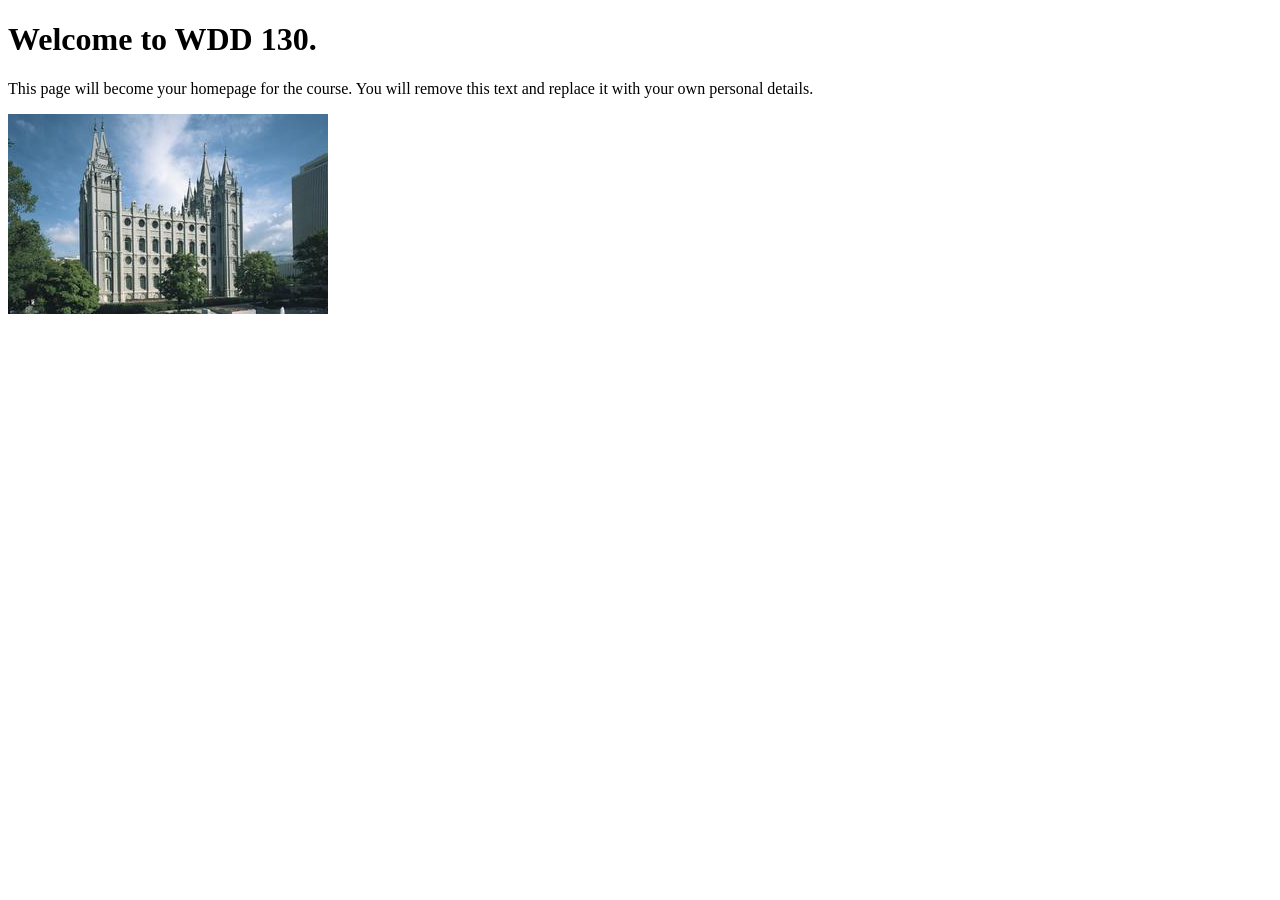
==== index.html @ 095b60ad "Initial commit" ====
<!DOCTYPE html>
<html lang="en">
<head>
    <meta charset="UTF-8">
    <meta name="viewport" content="width=device-width, initial-scale=1.0">
    <title>WDD 130 | Personal Homepage</title>
</head>
<body>
    <h1>Welcome to WDD 130.</h1>
    <p>This page will become your homepage for the course. You will remove this text and replace it with your own personal details.</p>

    <img src="images/salt-lake-temple.jpg" alt="The Salt Lake Temple.">
</body>
</html>
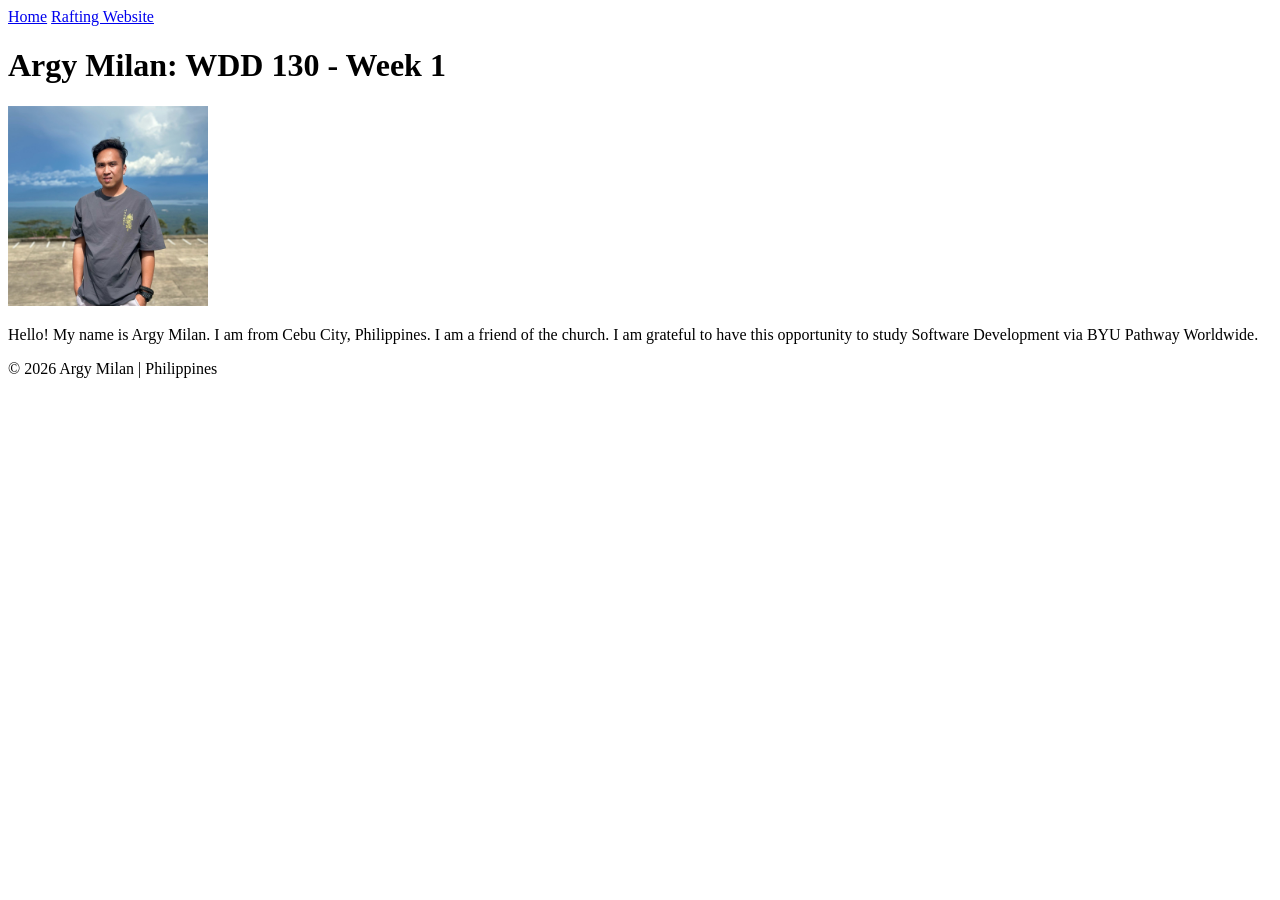
==== commit cc4e30bd: "Week 1 Assignment" ====
--- a/index.html
+++ b/index.html
@@ -1,14 +1,37 @@
 <!DOCTYPE html>
 <html lang="en">
+
 <head>
     <meta charset="UTF-8">
     <meta name="viewport" content="width=device-width, initial-scale=1.0">
-    <title>WDD 130 | Personal Homepage</title>
+    <title>Argy Milan | WDD 130</title>
 </head>
+
 <body>
-    <h1>Welcome to WDD 130.</h1>
-    <p>This page will become your homepage for the course. You will remove this text and replace it with your own personal details.</p>
 
-    <img src="images/salt-lake-temple.jpg" alt="The Salt Lake Temple.">
+    <header>
+        <nav>
+            <a href="#">Home</a>
+            <a href="wwr/">Rafting Website</a>
+        </nav>
+    </header>
+
+    <main>
+        <h1>Argy Milan: WDD 130 - Week 1</h1>
+
+        <img src="images/profile.jpg" alt="Argy Milan - Profile Photo" width="200">
+
+        <p>
+            Hello! My name is Argy Milan. I am from Cebu City, Philippines. I am a friend of the
+            church. I am grateful to have this opportunity to study Software Development via BYU
+            Pathway Worldwide.
+        </p>
+    </main>
+
+    <footer>
+        <p>&copy; 2026 Argy Milan | Philippines</p>
+    </footer>
+
 </body>
+
 </html>
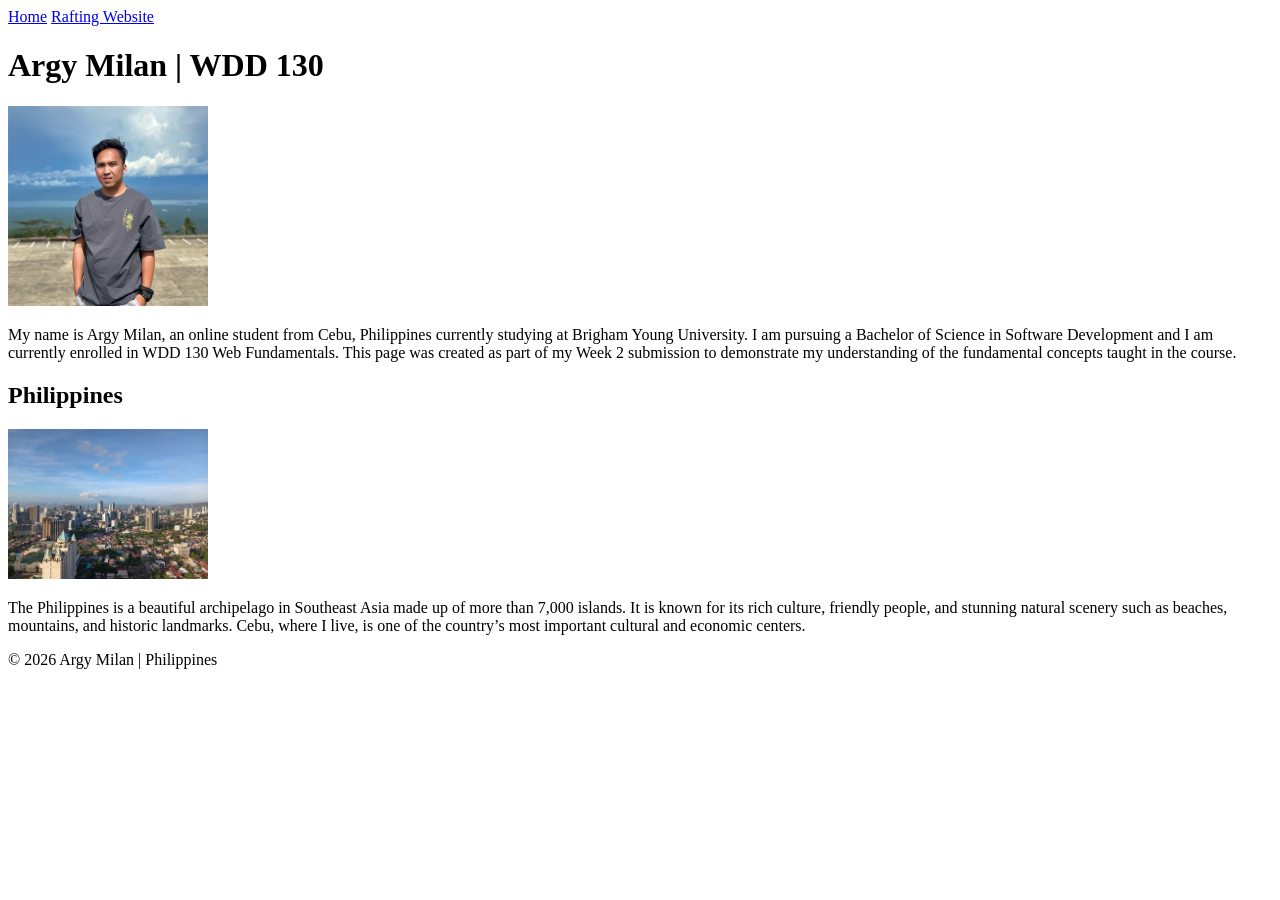
==== commit 6be8a6cb: "Adding COuntry content with images. Added css code." ====
--- a/index.html
+++ b/index.html
@@ -5,6 +5,9 @@
     <meta charset="UTF-8">
     <meta name="viewport" content="width=device-width, initial-scale=1.0">
     <title>Argy Milan | WDD 130</title>
+    <meta name="description"
+      content="My name is Argy Milan, an online student from Cebu, Philippines currently studying at Brigham Young University. I am pursuing a Bachelor of Science in Software Development and continuously learning the skills needed to become a professional developer. I am currently enrolled in WDD 130 Web Fundamentals, where I am studying the basic principles of web design and development. This page was created as part of my Week 2 submission to demonstrate my understanding of the fundamental concepts taught in the course.">
+    <meta name="author" content="Argy Milan">
 </head>
 
 <body>
@@ -17,16 +20,32 @@
     </header>
 
     <main>
-        <h1>Argy Milan: WDD 130 - Week 1</h1>
-
-        <img src="images/profile.jpg" alt="Argy Milan - Profile Photo" width="200">
-
+        <h1>Argy Milan | WDD 130</h1>
+        <img src="images/profile.jpg" alt="Argy Milan profile photo" width="200">
         <p>
-            Hello! My name is Argy Milan. I am from Cebu City, Philippines. I am a friend of the
-            church. I am grateful to have this opportunity to study Software Development via BYU
-            Pathway Worldwide.
+            My name is Argy Milan, an online student from Cebu, Philippines currently studying at
+            Brigham Young University. I am pursuing a Bachelor of Science in Software Development
+            and I am currently enrolled in WDD 130 Web Fundamentals. This page was created as part
+            of my Week 2 submission to demonstrate my understanding of the fundamental concepts
+            taught
+            in the course.
         </p>
     </main>
+
+    <aside>
+        <h2>Philippines</h2>
+        <img src="images/philippines.jpg" alt="A scenic view representing the Philippines"
+          width="200">
+        <p>
+            The Philippines is a beautiful archipelago in Southeast Asia made up of more than 7,000
+            islands.
+            It is known for its rich culture, friendly people, and stunning natural scenery such as
+            beaches,
+            mountains, and historic landmarks. Cebu, where I live, is one of the country’s most
+            important
+            cultural and economic centers.
+        </p>
+    </aside>
 
     <footer>
         <p>&copy; 2026 Argy Milan | Philippines</p>
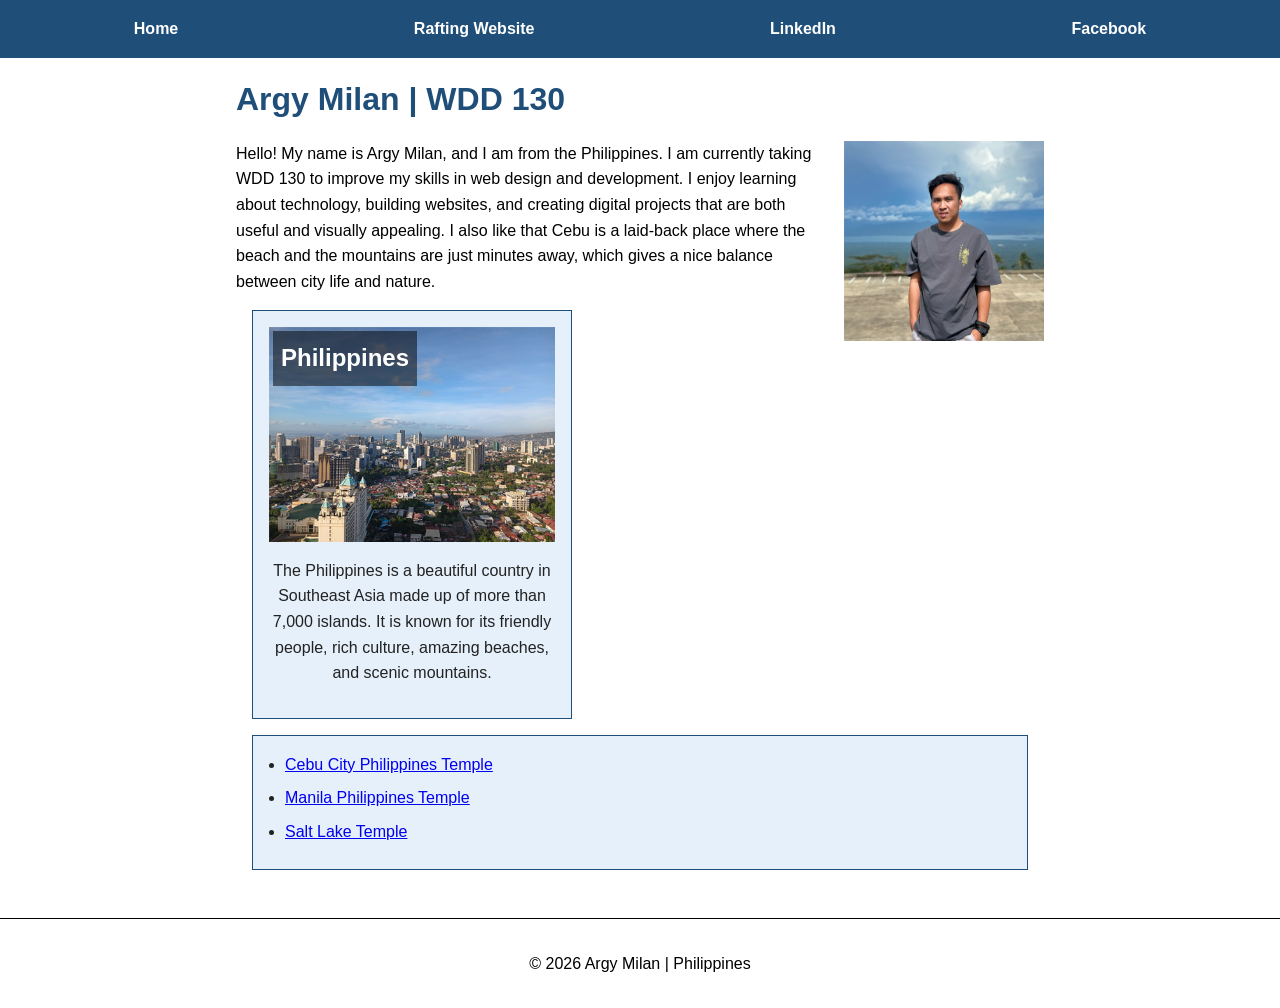
==== commit 7eb74f21: "Updated Home Page" ====
--- a/index.html
+++ b/index.html
@@ -5,9 +5,7 @@
     <meta charset="UTF-8">
     <meta name="viewport" content="width=device-width, initial-scale=1.0">
     <title>Argy Milan | WDD 130</title>
-    <meta name="description"
-      content="My name is Argy Milan, an online student from Cebu, Philippines currently studying at Brigham Young University. I am pursuing a Bachelor of Science in Software Development and continuously learning the skills needed to become a professional developer. I am currently enrolled in WDD 130 Web Fundamentals, where I am studying the basic principles of web design and development. This page was created as part of my Week 2 submission to demonstrate my understanding of the fundamental concepts taught in the course.">
-    <meta name="author" content="Argy Milan">
+    <link rel="stylesheet" href="styles/styles.css">
 </head>
 
 <body>
@@ -16,36 +14,56 @@
         <nav>
             <a href="#">Home</a>
             <a href="wwr/">Rafting Website</a>
+            <a href="https://linkedin.com" target="_blank">LinkedIn</a>
+            <a href="https://facebook.com" target="_blank">Facebook</a>
         </nav>
     </header>
 
     <main>
         <h1>Argy Milan | WDD 130</h1>
-        <img src="images/profile.jpg" alt="Argy Milan profile photo" width="200">
+
+        <img src="images/profile.jpg" alt="Profile photo of Argy Milan" width="200">
+
         <p>
-            My name is Argy Milan, an online student from Cebu, Philippines currently studying at
-            Brigham Young University. I am pursuing a Bachelor of Science in Software Development
-            and I am currently enrolled in WDD 130 Web Fundamentals. This page was created as part
-            of my Week 2 submission to demonstrate my understanding of the fundamental concepts
-            taught
-            in the course.
+            Hello! My name is Argy Milan, and I am from the Philippines. I am currently taking
+            WDD 130 to improve my skills in web design and development. I enjoy learning about
+            technology, building websites, and creating digital projects that are both useful and
+            visually appealing. I also like that Cebu is a laid-back place where the beach and the
+            mountains are just minutes away, which gives a nice balance between city life and
+            nature.
         </p>
+
+        <aside class="box">
+            <h2>Philippines</h2>
+            <img src="images/philippines.jpg" alt="Scenery from the Philippines" width="300">
+            <p>
+                The Philippines is a beautiful country in Southeast Asia made up of more than 7,000
+                islands. It is known for its friendly people, rich culture, amazing beaches, and
+                scenic mountains.
+            </p>
+        </aside>
+
+        <ul class="box">
+            <li>
+                <a href="https://www.churchofjesuschrist.org/temples/details/cebu-city-philippines-temple"
+                  target="_blank">
+                    Cebu City Philippines Temple
+                </a>
+            </li>
+            <li>
+                <a href="https://www.churchofjesuschrist.org/temples/details/manila-philippines-temple"
+                  target="_blank">
+                    Manila Philippines Temple
+                </a>
+            </li>
+            <li>
+                <a href="https://www.churchofjesuschrist.org/temples/details/salt-lake-temple"
+                  target="_blank">
+                    Salt Lake Temple
+                </a>
+            </li>
+        </ul>
     </main>
-
-    <aside>
-        <h2>Philippines</h2>
-        <img src="images/philippines.jpg" alt="A scenic view representing the Philippines"
-          width="200">
-        <p>
-            The Philippines is a beautiful archipelago in Southeast Asia made up of more than 7,000
-            islands.
-            It is known for its rich culture, friendly people, and stunning natural scenery such as
-            beaches,
-            mountains, and historic landmarks. Cebu, where I live, is one of the country’s most
-            important
-            cultural and economic centers.
-        </p>
-    </aside>
 
     <footer>
         <p>&copy; 2026 Argy Milan | Philippines</p>
--- a/styles/styles.css
+++ b/styles/styles.css
@@ -0,0 +1,99 @@
+* {
+    margin: 0;
+    padding: 0;
+    box-sizing: border-box;
+}
+
+body {
+    font-family: Arial, sans-serif;
+    font-size: 16px;
+    line-height: 1.6;
+}
+
+nav {
+    background-color: #1f4e79;
+    padding: 1rem;
+    display: flex;
+    justify-content: space-around;
+}
+
+nav a {
+    color: white;
+    text-decoration: none;
+    font-weight: bold;
+}
+
+main {
+    max-width: 840px;
+    margin: 0 auto;
+    padding: 1rem;
+}
+
+main h1 {
+    margin-bottom: 1rem;
+    color: #1f4e79;
+}
+
+main img {
+    float: right;
+    margin: 0 0 1rem 1rem;
+    max-width: 100%;
+    height: auto;
+}
+
+p {
+    margin: 1rem 0;
+}
+
+aside {
+    width: 20rem;
+    text-align: center;
+    position: relative;
+    margin: 1rem 0;
+}
+
+aside img {
+    width: 100%;
+    height: auto;
+}
+
+aside h2 {
+    position: absolute;
+    top: 20px;
+    left: 20px;
+    color: white;
+    background-color: rgba(0, 0, 0, 0.5);
+    padding: 0.5rem;
+}
+
+footer {
+    margin-top: 1rem;
+    border-top: 1px solid #000;
+    text-align: center;
+    padding: 1rem;
+}
+
+/* Class Selectors */
+
+.box {
+    margin: 1rem;
+    border: 1px solid #1f4e79;
+    padding: 1rem;
+    background-color: #e6f0fa;
+    color: #222;
+    overflow-wrap: break-word;
+    word-wrap: break-word;
+}
+
+ul.box {
+    padding-left: 2rem;
+}
+
+ul.box li {
+    margin-bottom: 0.5rem;
+}
+
+.box a {
+    max-width: 100%;
+    word-break: break-word;
+}
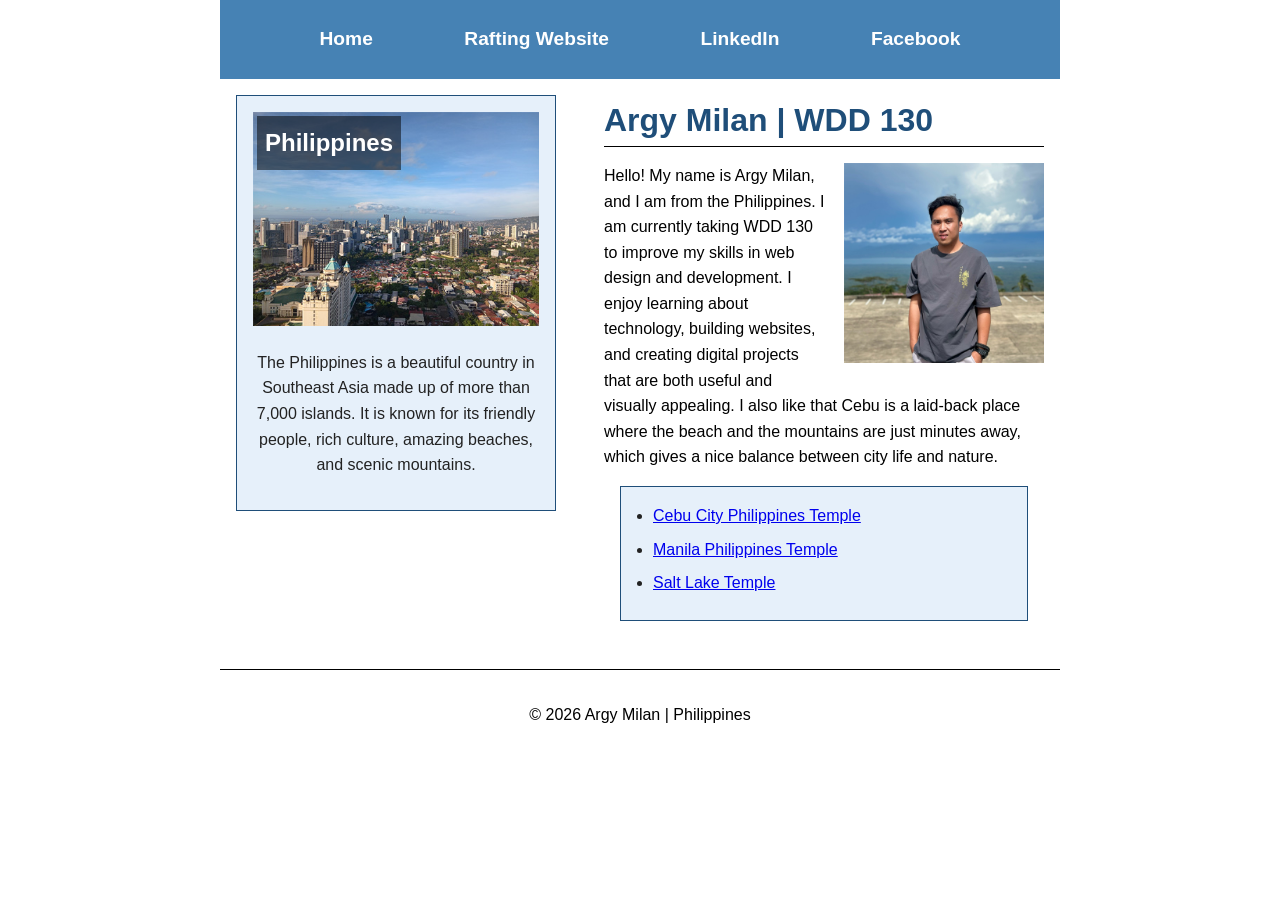
==== commit 054dbeb2: "updated layout week 4" ====
--- a/index.html
+++ b/index.html
@@ -12,27 +12,14 @@
 
     <header>
         <nav>
-            <a href="#">Home</a>
+            <a href="index.html">Home</a>
             <a href="wwr/">Rafting Website</a>
             <a href="https://linkedin.com" target="_blank">LinkedIn</a>
             <a href="https://facebook.com" target="_blank">Facebook</a>
         </nav>
     </header>
 
-    <main>
-        <h1>Argy Milan | WDD 130</h1>
-
-        <img src="images/profile.jpg" alt="Profile photo of Argy Milan" width="200">
-
-        <p>
-            Hello! My name is Argy Milan, and I am from the Philippines. I am currently taking
-            WDD 130 to improve my skills in web design and development. I enjoy learning about
-            technology, building websites, and creating digital projects that are both useful and
-            visually appealing. I also like that Cebu is a laid-back place where the beach and the
-            mountains are just minutes away, which gives a nice balance between city life and
-            nature.
-        </p>
-
+    <div class="grid">
         <aside class="box">
             <h2>Philippines</h2>
             <img src="images/philippines.jpg" alt="Scenery from the Philippines" width="300">
@@ -43,27 +30,44 @@
             </p>
         </aside>
 
-        <ul class="box">
-            <li>
-                <a href="https://www.churchofjesuschrist.org/temples/details/cebu-city-philippines-temple"
-                  target="_blank">
-                    Cebu City Philippines Temple
-                </a>
-            </li>
-            <li>
-                <a href="https://www.churchofjesuschrist.org/temples/details/manila-philippines-temple"
-                  target="_blank">
-                    Manila Philippines Temple
-                </a>
-            </li>
-            <li>
-                <a href="https://www.churchofjesuschrist.org/temples/details/salt-lake-temple"
-                  target="_blank">
-                    Salt Lake Temple
-                </a>
-            </li>
-        </ul>
-    </main>
+        <main>
+            <h1>Argy Milan | WDD 130</h1>
+
+            <img src="images/profile.jpg" alt="Profile photo of Argy Milan" width="200">
+
+            <p>
+                Hello! My name is Argy Milan, and I am from the Philippines. I am currently taking
+                WDD 130 to improve my skills in web design and development. I enjoy learning about
+                technology, building websites, and creating digital projects that are both useful
+                and
+                visually appealing. I also like that Cebu is a laid-back place where the beach and
+                the
+                mountains are just minutes away, which gives a nice balance between city life and
+                nature.
+            </p>
+
+            <ul class="box">
+                <li>
+                    <a href="https://www.churchofjesuschrist.org/temples/details/cebu-city-philippines-temple"
+                      target="_blank">
+                        Cebu City Philippines Temple
+                    </a>
+                </li>
+                <li>
+                    <a href="https://www.churchofjesuschrist.org/temples/details/manila-philippines-temple"
+                      target="_blank">
+                        Manila Philippines Temple
+                    </a>
+                </li>
+                <li>
+                    <a href="https://www.churchofjesuschrist.org/temples/details/salt-lake-temple"
+                      target="_blank">
+                        Salt Lake Temple
+                    </a>
+                </li>
+            </ul>
+        </main>
+    </div>
 
     <footer>
         <p>&copy; 2026 Argy Milan | Philippines</p>
--- a/styles/styles.css
+++ b/styles/styles.css
@@ -10,34 +10,52 @@
     line-height: 1.6;
 }
 
+header,
+.grid,
+footer {
+    max-width: 840px;
+    margin: 0 auto;
+}
+
 nav {
-    background-color: #1f4e79;
+    background-color: steelblue;
     padding: 1rem;
     display: flex;
-    justify-content: space-around;
+    justify-content: space-evenly;
+    align-items: center;
 }
 
 nav a {
-    color: white;
+    display: block;
+    padding: 0.5rem;
     text-decoration: none;
-    font-weight: bold;
+    font-size: 1.2rem;
+    font-weight: 700;
+    color: #fff;
+}
+
+.grid {
+    display: grid;
+    grid-template-columns: 1fr 3fr;
+    gap: 1rem;
+    align-items: start;
 }
 
 main {
-    max-width: 840px;
-    margin: 0 auto;
+    grid-column: 2 / 3;
     padding: 1rem;
 }
 
 main h1 {
     margin-bottom: 1rem;
     color: #1f4e79;
+    border-bottom: 1px solid #000;
 }
 
 main img {
     float: right;
     margin: 0 0 1rem 1rem;
-    max-width: 100%;
+    width: 200px;
     height: auto;
 }
 
@@ -46,10 +64,12 @@
 }
 
 aside {
+    grid-column: 1 / 2;
+    grid-row: 1 / 2;
     width: 20rem;
     text-align: center;
     position: relative;
-    margin: 1rem 0;
+    margin: 1rem;
 }
 
 aside img {
